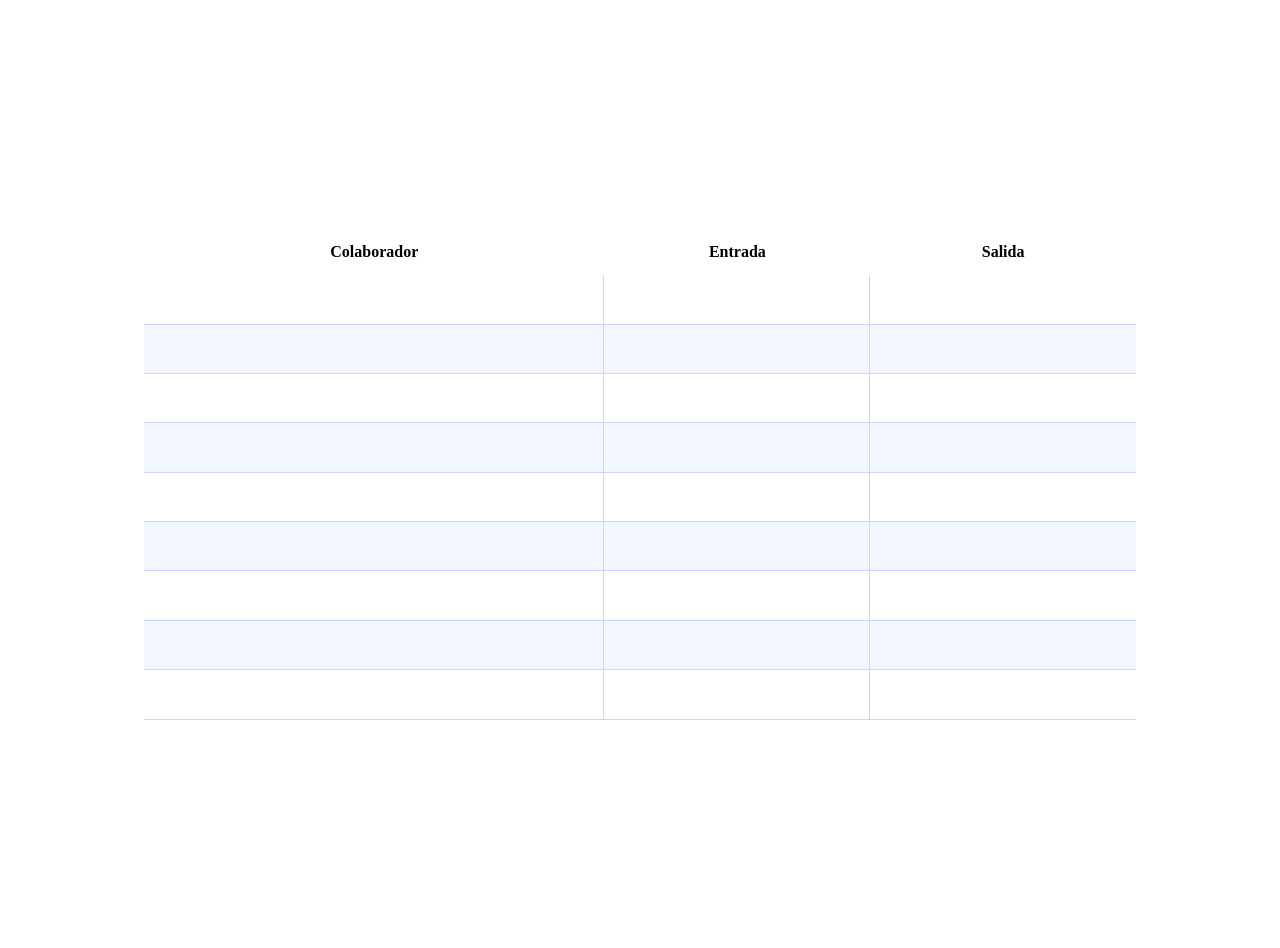
==== asistencia.html @ 5583ca1a "4" ====
<!DOCTYPE html>
<html lang="es">
<head>
    <meta charset="UTF-8">
    <meta name="viewport" content="width=device-width, initial-scale=1.0">
    <title>Control de asistencia</title>
    <link rel="stylesheet" href="assets/css/asistencia.css">
</head>
<body>
      <!-- PANTALLA 4: Tabla de asistencia -->
  <section class="pantalla-registro" id="registro" hidden>

    <!-- Tarjeta blanca que contiene la tabla -->
    <div class="tarjeta-registro">

      <!-- Tabla de entradas y salidas -->
      <table class="tabla-asistencia">

        <!-- Cabecera de la tabla -->
        <thead class="cabecera-tabla">
          <tr class="fila-cabecera">
            <th class="titulo-colaborador" scope="col">Colaborador</th>
            <th class="titulo-entrada" scope="col">Entrada</th>
            <th class="titulo-salida" scope="col">Salida</th>
          </tr>
        </thead>

        <!-- Cuerpo de la tabla: 9 filas vacías como en el boceto -->
        <tbody class="cuerpo-tabla">
          <tr class="fila-registro"><td class="celda-colaborador"></td><td class="celda-entrada"></td><td class="celda-salida"></td></tr>
          <tr class="fila-registro"><td class="celda-colaborador"></td><td class="celda-entrada"></td><td class="celda-salida"></td></tr>
          <tr class="fila-registro"><td class="celda-colaborador"></td><td class="celda-entrada"></td><td class="celda-salida"></td></tr>
          <tr class="fila-registro"><td class="celda-colaborador"></td><td class="celda-entrada"></td><td class="celda-salida"></td></tr>
          <tr class="fila-registro"><td class="celda-colaborador"></td><td class="celda-entrada"></td><td class="celda-salida"></td></tr>
          <tr class="fila-registro"><td class="celda-colaborador"></td><td class="celda-entrada"></td><td class="celda-salida"></td></tr>
          <tr class="fila-registro"><td class="celda-colaborador"></td><td class="celda-entrada"></td><td class="celda-salida"></td></tr>
          <tr class="fila-registro"><td class="celda-colaborador"></td><td class="celda-entrada"></td><td class="celda-salida"></td></tr>
          <tr class="fila-registro"><td class="celda-colaborador"></td><td class="celda-entrada"></td><td class="celda-salida"></td></tr>
        </tbody>
      </table>
    </div>
  </section>

</body>
</html>
---- assets/css/asistencia.css ----
/* =========================================================
   PANTALLA 4: TABLA DE ASISTENCIA
   ========================================================= */
.pantalla-registro {
  min-height: 100svh;
  display: grid;
  place-items: center;
  padding: 1rem;
  background: var(--hielo);
}

.tarjeta-registro {
  width: 100%;
  max-width: 62rem;
  padding: 0.75rem;
  overflow-x: auto;            /* si la pantalla es muy angosta, la tabla se desliza */
  background: var(--blanco);
  border-radius: 1.5rem;
  box-shadow: var(--sombra);
}

.tabla-asistencia {
  width: 100%;
  min-width: 20rem;
  table-layout: fixed;
  border-collapse: separate;
  border-spacing: 0;
}

/* Encabezados */
.titulo-colaborador,
.titulo-entrada,
.titulo-salida {
  padding: 0.9rem 0.75rem;
  font-weight: 600;
  color: var(--blanco);
  text-align: center;
  background: var(--cobalto);
}

.titulo-colaborador {
  width: 44%;
  border-top-left-radius: 1rem;
}

.titulo-salida {
  border-top-right-radius: 1rem;
}

/* Celdas vacías con altura para escribir */
.celda-colaborador,
.celda-entrada,
.celda-salida {
  height: 2.9rem;
  border-right: 1px solid #C9D6FF;
  border-bottom: 1px solid #C9D6FF;
}

.celda-salida {
  border-right: 0;
}

/* Filas alternadas y resaltado al pasar el cursor */
.fila-registro:nth-child(even) {
  background: #F2F6FF;
}

.fila-registro:hover {
  background: #DDEBFF;
}
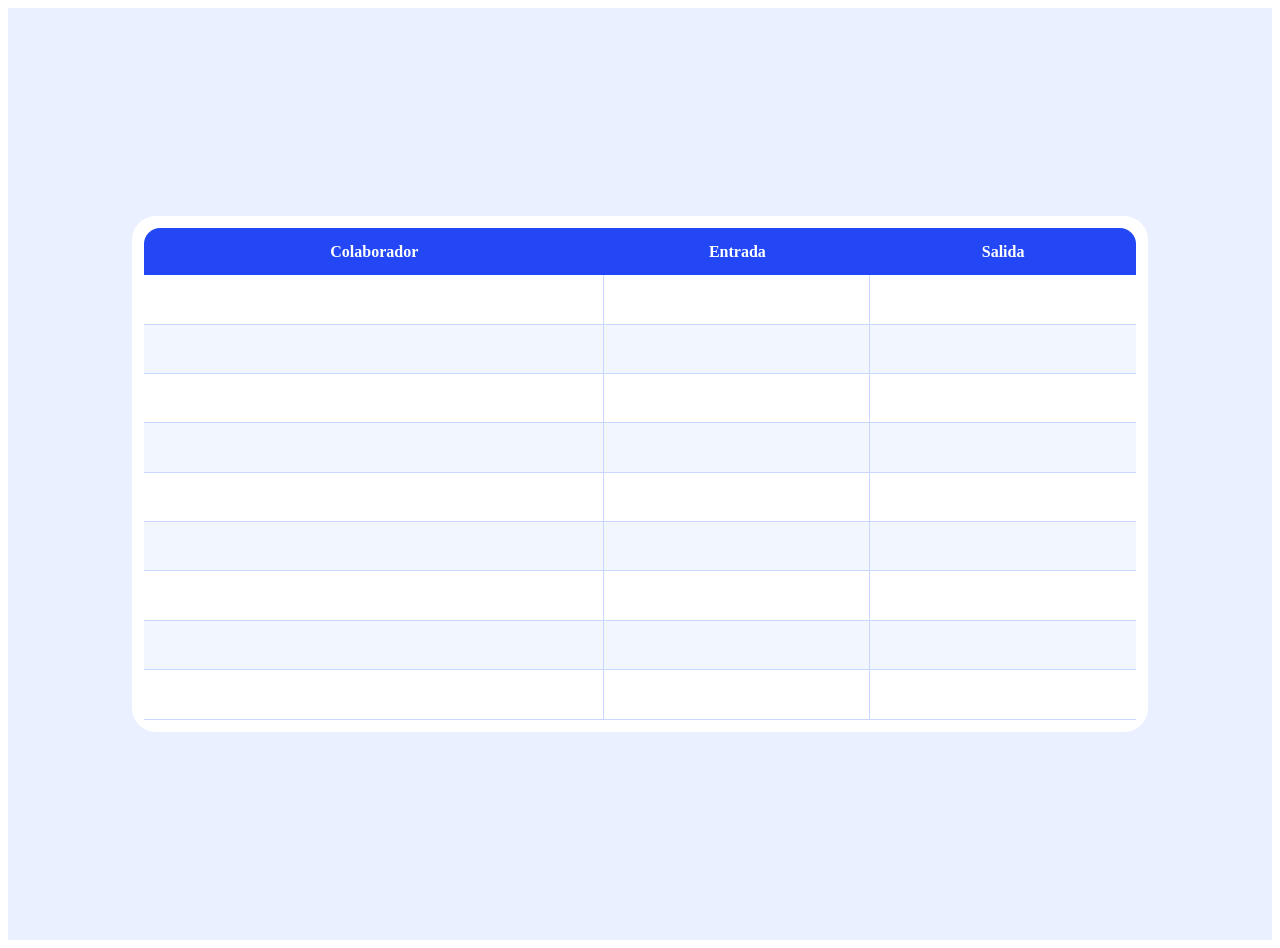
==== commit 418585c7: "cambios" ====
--- a/asistencia.html
+++ b/asistencia.html
@@ -40,6 +40,6 @@
       </table>
     </div>
   </section>
-
+<script src="assets/js/mein.js"></script>
 </body>
 </html>
--- a/assets/css/asistencia.css
+++ b/assets/css/asistencia.css
@@ -1,7 +1,18 @@
 /* =========================================================
    PANTALLA 4: TABLA DE ASISTENCIA
    ========================================================= */
-.pantalla-registro {
+:root {
+  --tinta: #121B4D;      /* azul noche: textos y fondo de la pantalla de rostro */
+  --cobalto: #2347F5;    /* azul principal */
+  --menta: #35E8C0;      /* acento verde menta */
+  --amarillo: #FFD23F;   /* botón principal y tarjeta Tardanzas */
+  --verde: #2ED47A;      /* tarjeta Presentes */
+  --coral: #FF4D6D;      /* tarjeta Faltaron */
+  --celeste: #4CC9FF;    /* tarjeta Trabajadores */
+  --hielo: #EAF0FF;      /* fondo claro */
+  --blanco: #FFFFFF;
+}
+   .pantalla-registro {
   min-height: 100svh;
   display: grid;
   place-items: center;
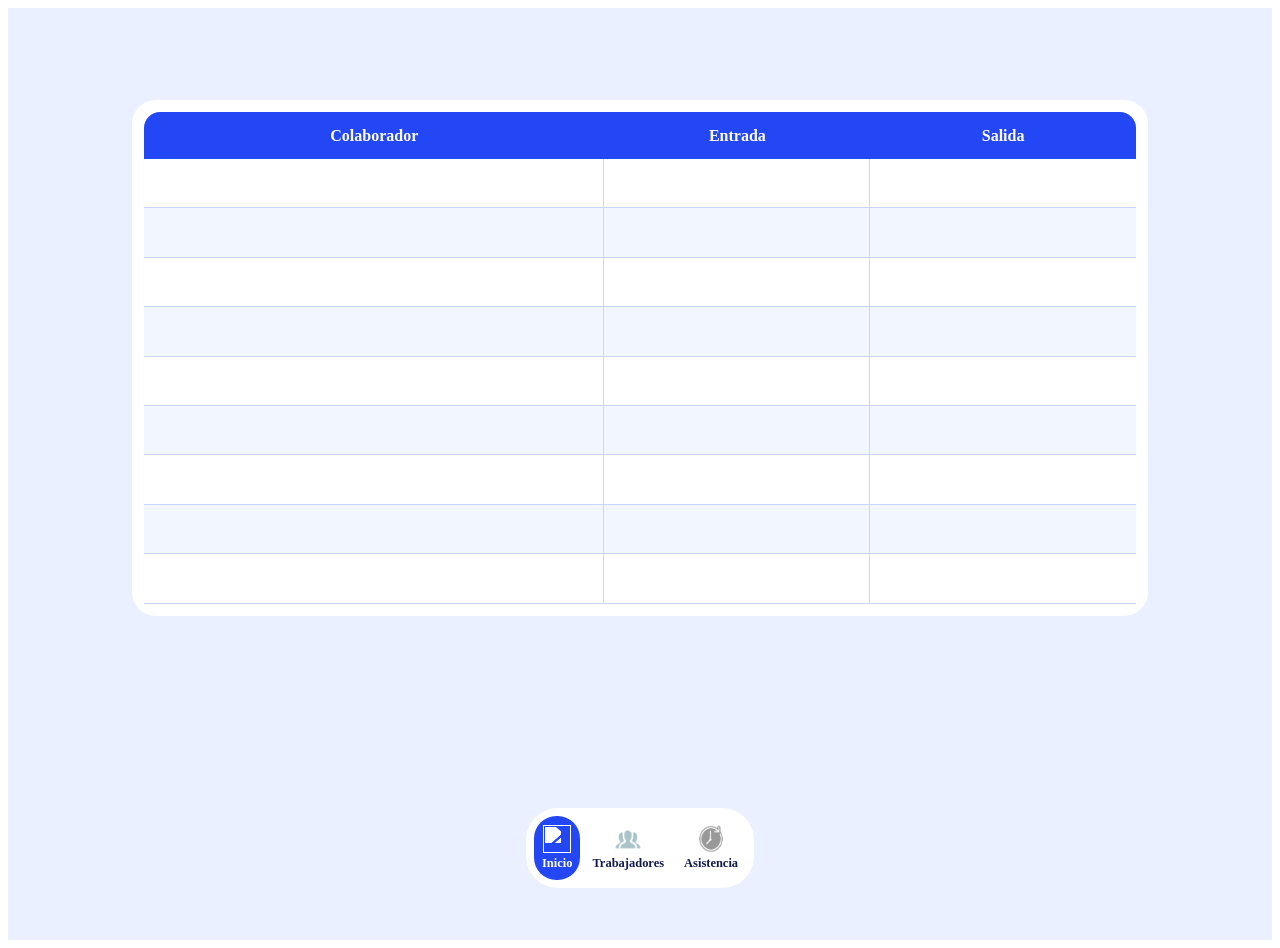
==== commit b15c062c: "1" ====
--- a/asistencia.html
+++ b/asistencia.html
@@ -8,7 +8,7 @@
 </head>
 <body>
       <!-- PANTALLA 4: Tabla de asistencia -->
-  <section class="pantalla-registro" id="registro" hidden>
+  <section class="pantalla-registro" id="registro">
 
     <!-- Tarjeta blanca que contiene la tabla -->
     <div class="tarjeta-registro">
@@ -39,6 +39,26 @@
         </tbody>
       </table>
     </div>
+
+                <!-- Barra de navegación inferior -->
+    <nav class="barra-navegacion">
+      <!-- Enlace: Inicio -->
+      <a class="enlace-inicio" href="#panel" aria-current="page">
+        <img class="icono-inicio" src="assets/icons/Group.png" alt="">
+        <span class="nombre-inicio">Inicio</span>
+      </a>
+      <!-- Enlace: Trabajadores -->
+      <a class="enlace-trabajadores" href="#registro">
+        <img class="icono-personas" src="assets/icons/user.png" alt="">
+        <span class="nombre-personas">Trabajadores</span>
+      </a>
+      <!-- Enlace: Asistencia -->
+      <a class="enlace-asistencia" href="#registro">
+        <img class="icono-reloj" src="assets/icons/Time.png" alt="">
+        <span class="nombre-asistencia">Asistencia</span>
+      </a>
+    </nav>
+    
   </section>
 <script src="assets/js/mein.js"></script>
 </body>
--- a/assets/css/asistencia.css
+++ b/assets/css/asistencia.css
@@ -79,3 +79,51 @@
 .fila-registro:hover {
   background: #DDEBFF;
 }
+/* Barra de navegación flotante, pegada abajo */
+.barra-navegacion {
+  grid-column: 1 / -1;
+  align-self: end;
+  position: sticky;
+  bottom: 0.75rem;
+  display: flex;
+  justify-content: space-around;
+  gap: 0.25rem;
+  padding: 0.5rem;
+  background: var(--blanco);
+  border-radius: 2rem;
+  box-shadow: var(--sombra);
+}
+
+.enlace-inicio,
+.enlace-trabajadores,
+.enlace-asistencia {
+  flex: 1;
+  display: flex;
+  flex-direction: column;
+  align-items: center;
+  gap: 0.2rem;
+  padding: 0.55rem 0.5rem;
+  font-size: 0.78rem;
+  font-weight: 600;
+  color: var(--tinta);
+  text-decoration: none;
+  border-radius: 1.4rem;
+}
+
+.icono-inicio,
+.icono-personas,
+.icono-reloj {
+  width: 1.75rem;
+  height: 1.75rem;
+}
+
+/* Enlace de la pantalla actual: fondo azul e ícono blanco */
+.barra-navegacion a[aria-current="page"] {
+  color: var(--blanco);
+  background: var(--cobalto);
+}
+
+.barra-navegacion a[aria-current="page"] img {
+  filter: brightness(0) invert(1);
+}
+
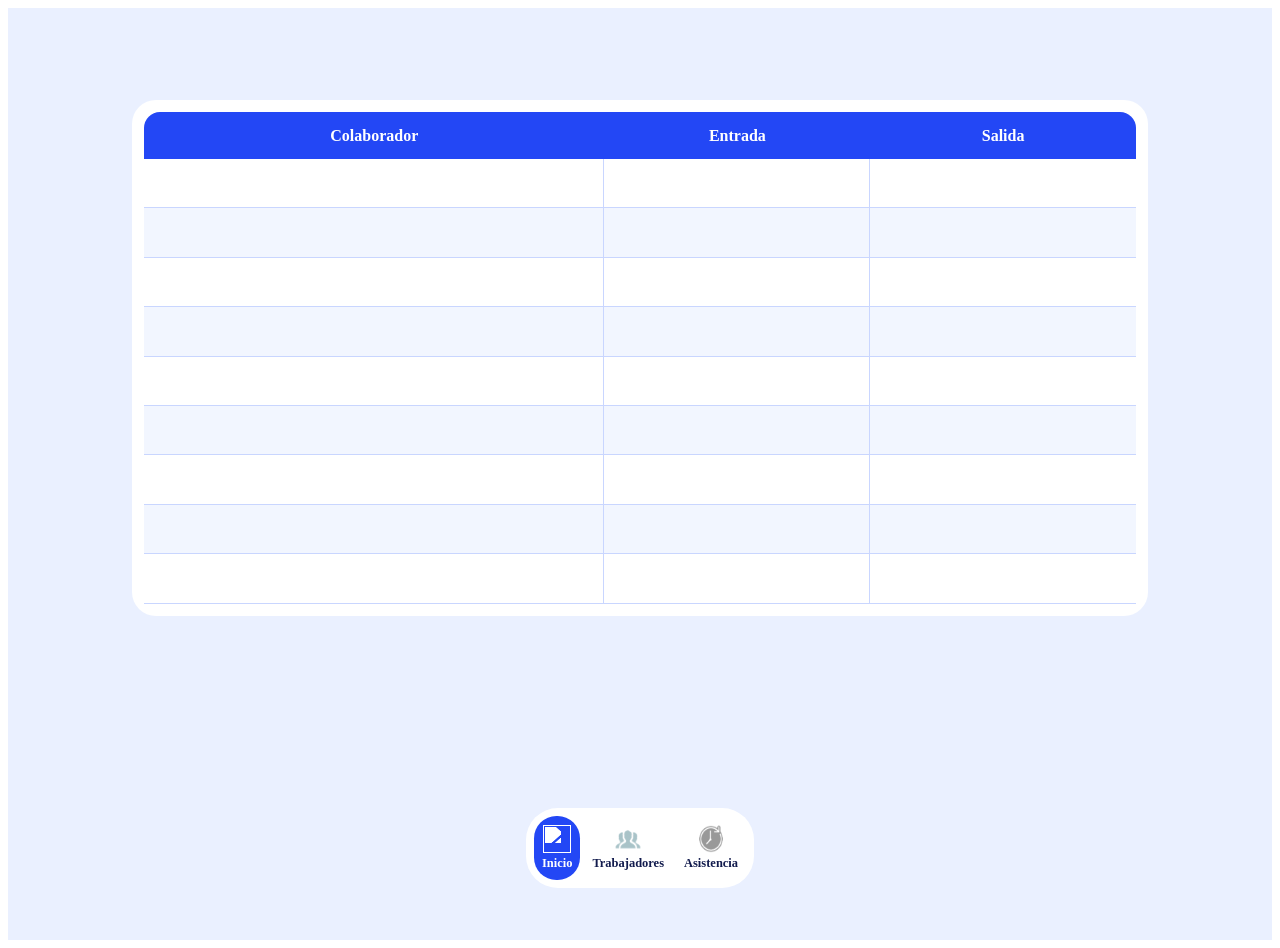
==== commit d01247d0: "trabajo" ====
--- a/asistencia.html
+++ b/asistencia.html
@@ -8,7 +8,7 @@
 </head>
 <body>
       <!-- PANTALLA 4: Tabla de asistencia -->
-  <section class="pantalla-registro" id="registro">
+  <section class="pantalla-registro" id="registro" hidden>
 
     <!-- Tarjeta blanca que contiene la tabla -->
     <div class="tarjeta-registro">
@@ -39,8 +39,7 @@
         </tbody>
       </table>
     </div>
-
-                <!-- Barra de navegación inferior -->
+    <!-- Barra de navegación inferior -->
     <nav class="barra-navegacion">
       <!-- Enlace: Inicio -->
       <a class="enlace-inicio" href="#panel" aria-current="page">
@@ -58,7 +57,6 @@
         <span class="nombre-asistencia">Asistencia</span>
       </a>
     </nav>
-    
   </section>
 <script src="assets/js/mein.js"></script>
 </body>
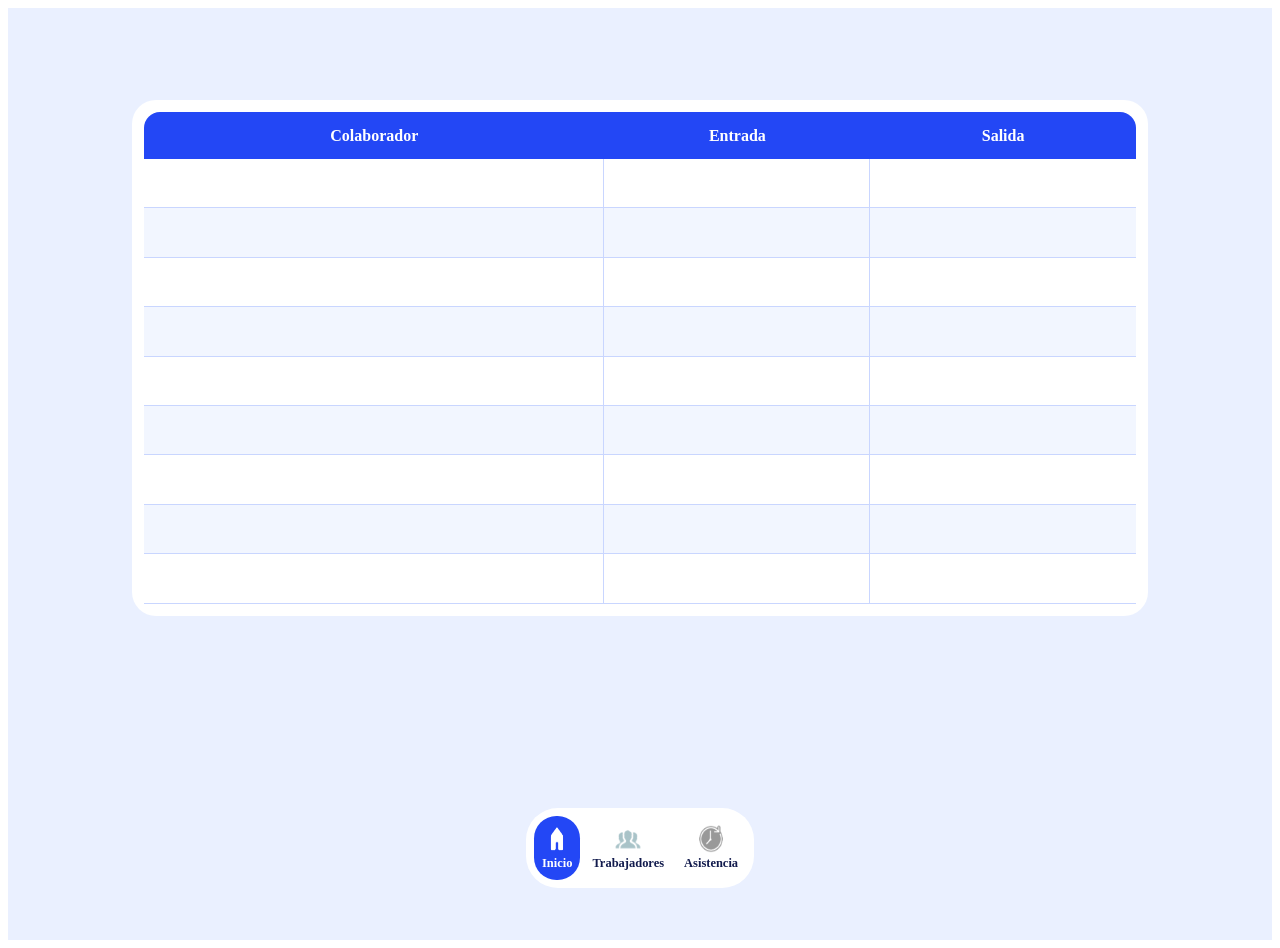
==== commit b7d89394: "3" ====
--- a/asistencia.html
+++ b/asistencia.html
@@ -39,20 +39,20 @@
         </tbody>
       </table>
     </div>
-    <!-- Barra de navegación inferior -->
+   <!-- Barra de navegación inferior -->
     <nav class="barra-navegacion">
       <!-- Enlace: Inicio -->
-      <a class="enlace-inicio" href="#panel" aria-current="page">
-        <img class="icono-inicio" src="assets/icons/Group.png" alt="">
+      <a class="enlace-inicio" href="inicio.html" aria-current="page">
+        <img class="icono-inicio" src="assets/icons/Home.png" alt="">
         <span class="nombre-inicio">Inicio</span>
       </a>
       <!-- Enlace: Trabajadores -->
-      <a class="enlace-trabajadores" href="#registro">
+      <a class="enlace-trabajadores" href="#">
         <img class="icono-personas" src="assets/icons/user.png" alt="">
         <span class="nombre-personas">Trabajadores</span>
       </a>
       <!-- Enlace: Asistencia -->
-      <a class="enlace-asistencia" href="#registro">
+      <a class="enlace-asistencia" href="asistencia.html">
         <img class="icono-reloj" src="assets/icons/Time.png" alt="">
         <span class="nombre-asistencia">Asistencia</span>
       </a>
